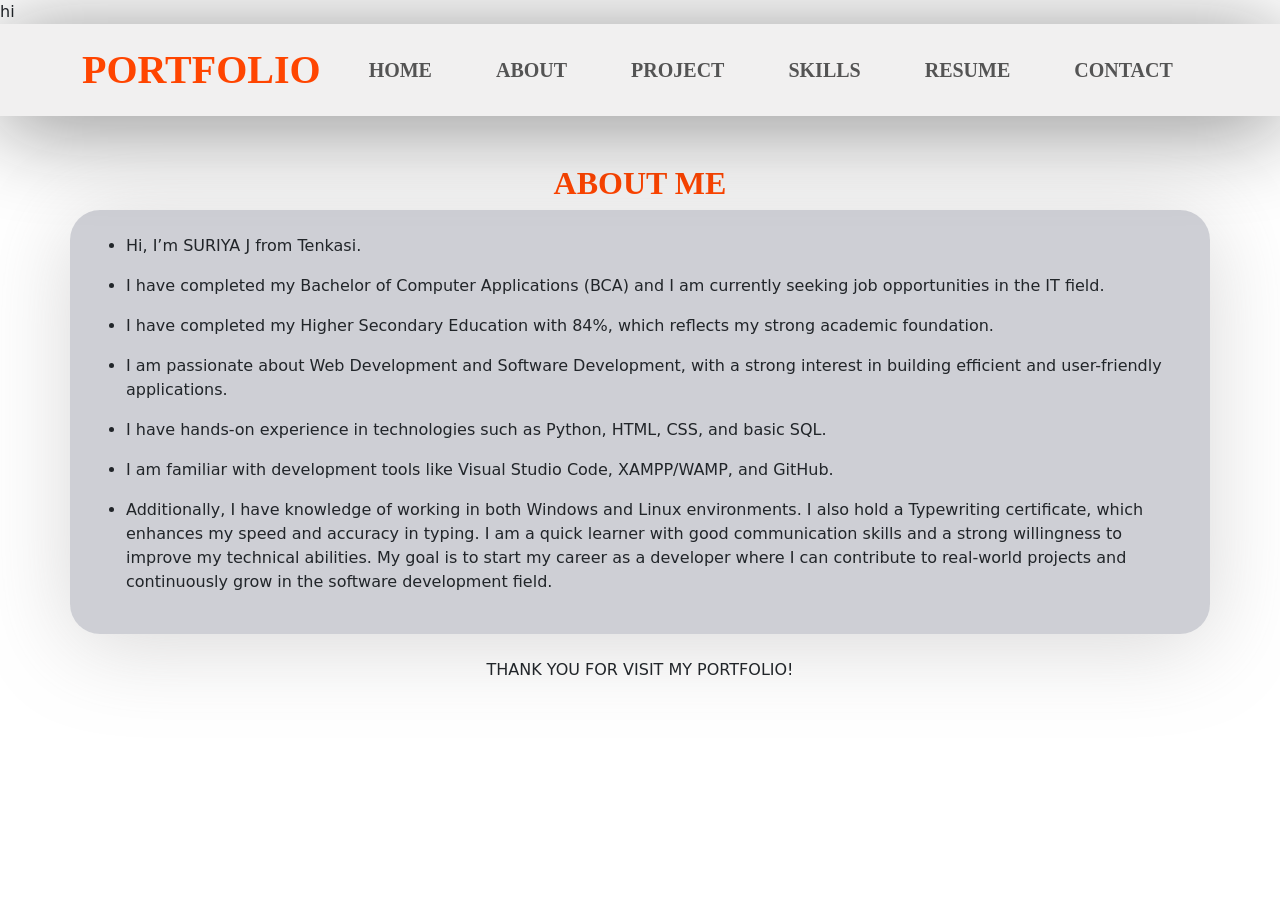
==== about.html @ 250072a0 "Update about.html" ====
hi<!doctype html>
<html lang="en">

<head>
    <title>portfolio</title>
    <!-- Required meta tags -->
    <meta charset="utf-8" />
    <meta name="viewport" content="width=device-width, initial-scale=1, shrink-to-fit=no" />

    <!-- Bootstrap CSS v5.2.1 -->
    <link href="https://cdn.jsdelivr.net/npm/bootstrap@5.3.2/dist/css/bootstrap.min.css" rel="stylesheet"
        integrity="sha384-T3c6CoIi6uLrA9TneNEoa7RxnatzjcDSCmG1MXxSR1GAsXEV/Dwwykc2MPK8M2HN" crossorigin="anonymous" />
    <link rel="stylesheet" href="style.css">
    <link rel="stylesheet" href="https://cdnjs.cloudflare.com/ajax/libs/font-awesome/6.5.0/css/all.min.css">

</head>

<body>
    <header>
        <!-- place navbar here -->
        <nav class="navbar navbar-expand-lg" id="one">
            <div class="container-lg">
                <a href="../index.html" class="navbar-brand py-2 hero-text text-uppercase fw-bold fs-1  "
                    id="two">portfolio</a>
                <button class="navbar-toggler shadow-none" type="button" data-bs-toggle="collapse"
                    data-bs-target="#navmenu"><span class="navbar-toggler-icon"></span></button>
                <div class="collapse navbar-collapse justify-content-end text-uppercase fw-bold fs-5" id="navmenu">
                    <ul class="navbar-nav" id="three">
                        <li class="nav-item mx-4"><a href="index.html" class="nav-link">home</a></li>
                        <li class="nav-item mx-4"><a href="#" class="nav-link">about</a></li>
                        <li class="nav-item mx-4"><a href="project.html" class="nav-link">project</a></li>
                        <li class="nav-item mx-4"><a href="skills.html" class="nav-link">skills</a></li>
                        <li class="nav-item mx-4"><a href="Suriya_resume.pdf" class="nav-link"target="_blank">resume</a></li>
                        <li class="nav-item mx-4"><a href="contact.html" class="nav-link">contact</a></li>
                    </ul>
                </div>
            </div>
        </nav>
    </header>

    <main>
        <div class="container text-center">
            <h2 class="text-uppercase fw-bold mt-5 " id=about>about me</h2>
        </div>
        <div class="container justify-content-center mx-auto p-4"id="skills">
        <ul>
            <li>
                <p class="f">Hi, I’m SURIYA J from Tenkasi.</p>
            </li>
            <li>
                <p> I have completed my Bachelor of Computer Applications (BCA) and I am currently seeking job
                    opportunities in
                    the IT field.</p>
            </li>
            <li>
                <p> I have completed my Higher Secondary Education with 84%, which reflects my strong academic
                    foundation.</p>
            </li>
            <li>
                <p> I am passionate about Web Development and Software Development, with a strong interest in building
                    efficient
                    and user-friendly applications.</p>
            </li>
            <li>
                <p>I have hands-on experience in technologies such as Python, HTML, CSS, and basic SQL.</p>
            </li>
            <li>
                <p>I am familiar with development tools like Visual Studio Code, XAMPP/WAMP, and GitHub.</p>
            </li>
            <li>
                <p> Additionally, I have knowledge of working in both Windows and Linux environments. I also hold a
                    Typewriting
                    certificate, which enhances my speed and accuracy in typing.
                    I am a quick learner with good communication skills and a strong willingness to improve my technical
                    abilities. My goal is to start my career as a developer where I can contribute to real-world
                    projects and
                    continuously grow in the software development field.</p>
            </li>
        </ul>
    </div>

        </div>
    </main>
    <footer>
        <!-- place footer here -->
        <div class="container mt-4">
            <p class="blink text-center ">THANK YOU FOR VISIT MY PORTFOLIO!</p>
        </div>
    </footer>
    <!-- Bootstrap JavaScript Libraries -->
    <script src="https://cdn.jsdelivr.net/npm/@popperjs/core@2.11.8/dist/umd/popper.min.js"
        integrity="sha384-I7E8VVD/ismYTF4hNIPjVp/Zjvgyol6VFvRkX/vR+Vc4jQkC+hVqc2pM8ODewa9r"
        crossorigin="anonymous"></script>

    <script src="https://cdn.jsdelivr.net/npm/bootstrap@5.3.2/dist/js/bootstrap.min.js"
        integrity="sha384-BBtl+eGJRgqQAUMxJ7pMwbEyER4l1g+O15P+16Ep7Q9Q+zqX6gSbd85u4mG4QzX+"
        crossorigin="anonymous"></script>
</body>

</html>
---- style.css ----
#one{
    box-shadow: rgba(17, 17, 17, 0.495) 0px 10px 90px;
    background-color: rgba(221, 219, 219, 0.402);
}
body{
    background-color: white;
}
#two{
    color: orangered;
    font-family:'Times New Roman', Times, serif;
}
#three{
    font-family:'Times New Roman', Times, serif;

}
#four{
    color:orangered
}
#five{
    margin-top: 40px;
}
#six{
    color: #E1306C;
}
#seven{
    background-color: orangered;
}
#seven:active{
    background-color: green;
    color: white;
}
#suriya{
    font-family:'Times New Roman', Times, serif;

}
#contactme{
    font-family:Cambria, Cochin, Georgia, Times, 'Times New Roman', serif;
}
#skills{
    background-color:rgba(143, 146, 159, 0.438);
    border-radius: 30px;
    box-shadow: rgba(118, 114, 114, 0.285) 0px 10px 90px;
}
#about{
    font-family:'Times New Roman', Times, serif;
    color: orangered;
}
.blink {
  animation: blink 1s infinite;
}

@keyframes blink {
  0% { opacity: 1; }
  50% { opacity: 0; }
  100% { opacity: 1; }
}
</style>
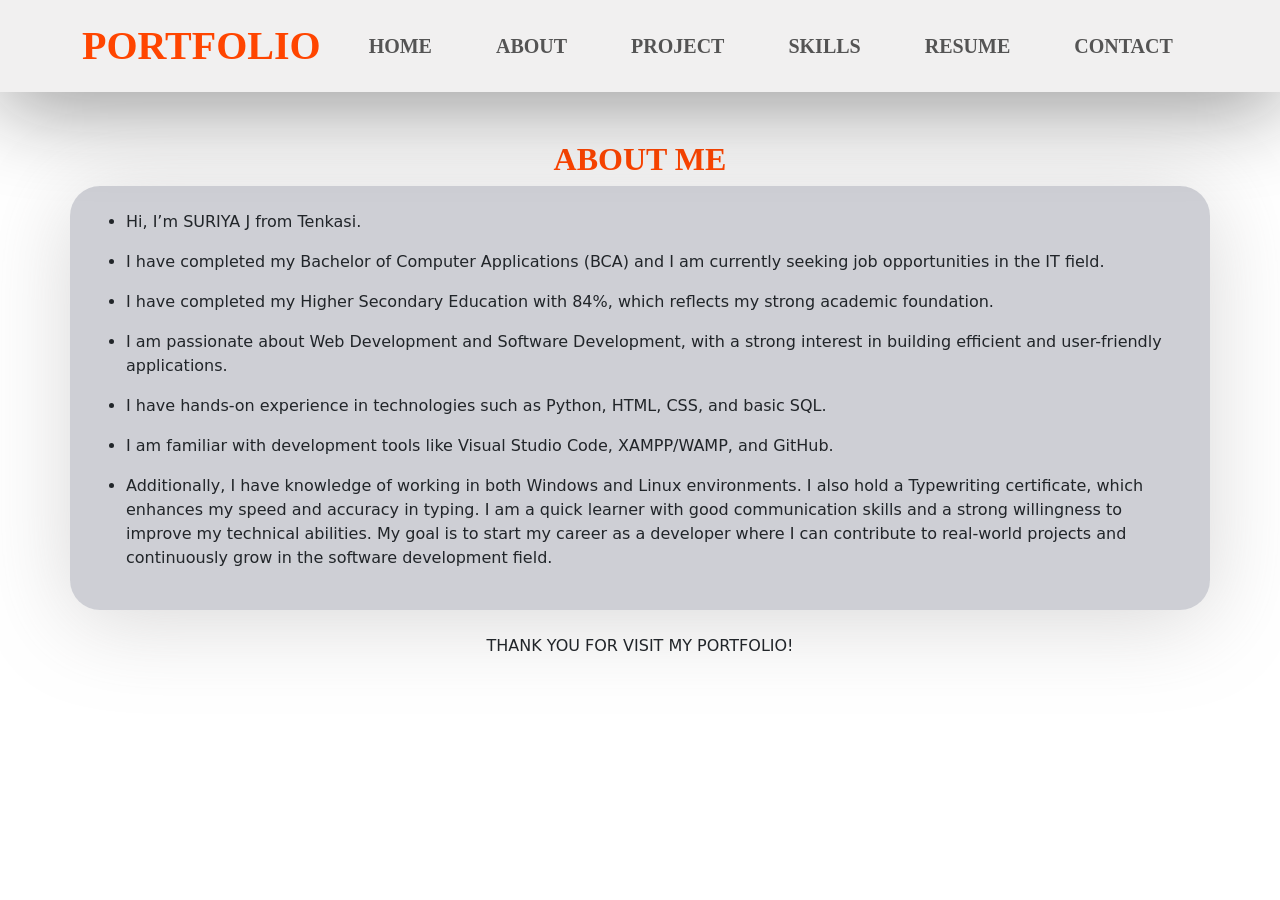
==== commit 7e478aa7: "Update about.html" ====
--- a/about.html
+++ b/about.html
@@ -1,4 +1,4 @@
-hi<!doctype html>
+<!doctype html>
 <html lang="en">
 
 <head>
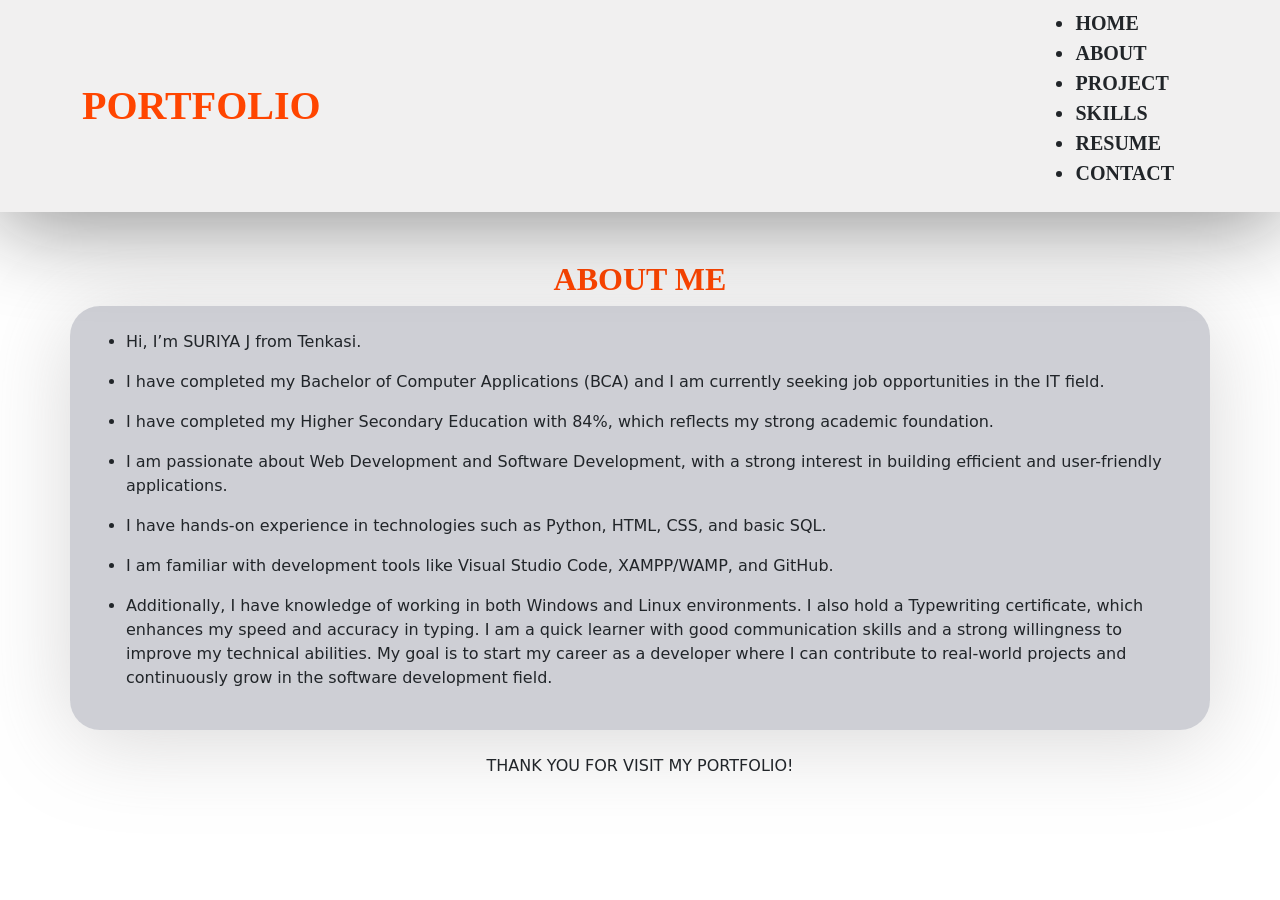
==== commit a78d7404: "Update about.html" ====
--- a/about.html
+++ b/about.html
@@ -25,7 +25,7 @@
                 <button class="navbar-toggler shadow-none" type="button" data-bs-toggle="collapse"
                     data-bs-target="#navmenu"><span class="navbar-toggler-icon"></span></button>
                 <div class="collapse navbar-collapse justify-content-end text-uppercase fw-bold fs-5" id="navmenu">
-                    <ul class="navbar-nav" id="three">
+                    <ul class="navbar-nav-lg" id="three">
                         <li class="nav-item mx-4"><a href="index.html" class="nav-link">home</a></li>
                         <li class="nav-item mx-4"><a href="#" class="nav-link">about</a></li>
                         <li class="nav-item mx-4"><a href="project.html" class="nav-link">project</a></li>
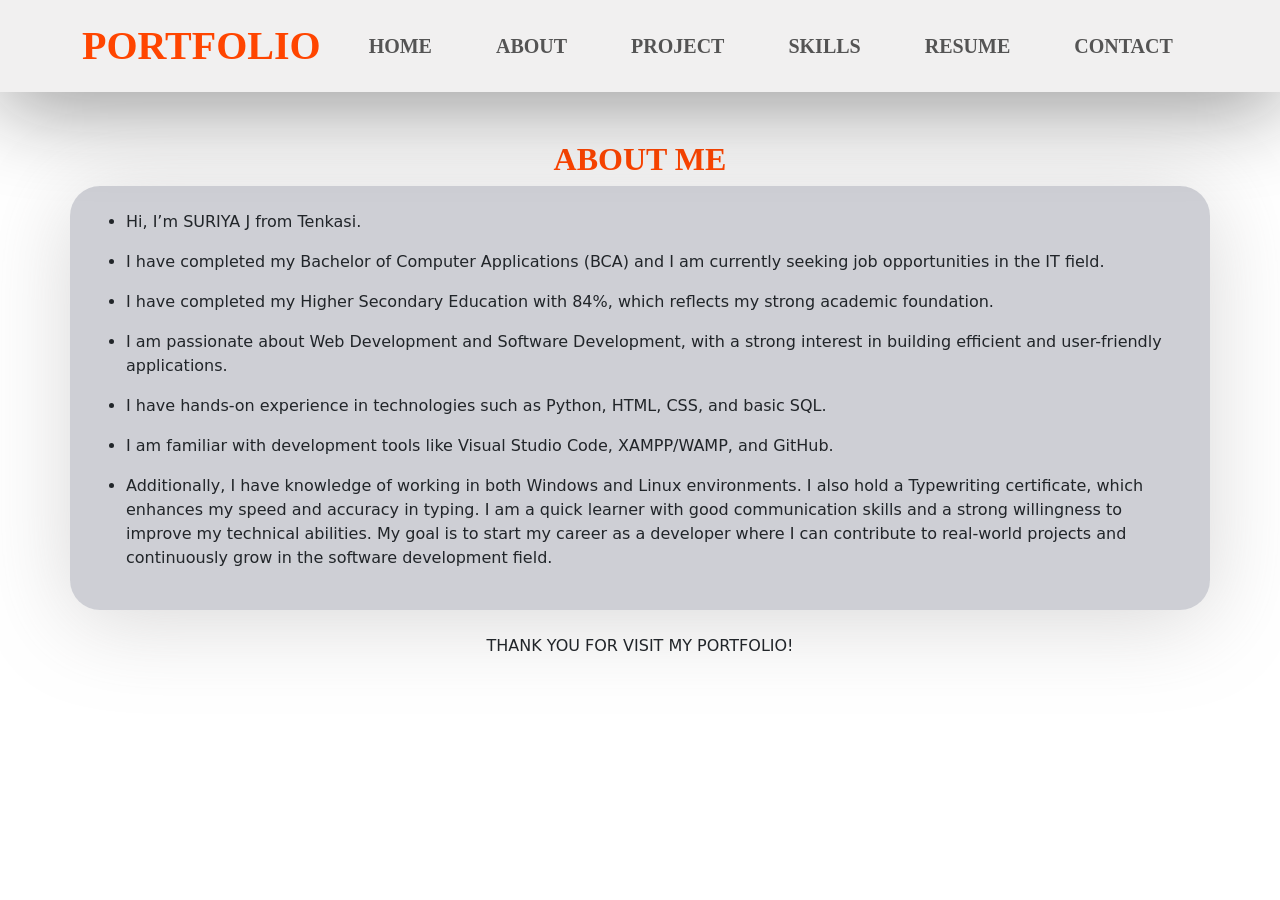
==== commit 4eee6422: "Update about.html" ====
--- a/about.html
+++ b/about.html
@@ -25,7 +25,7 @@
                 <button class="navbar-toggler shadow-none" type="button" data-bs-toggle="collapse"
                     data-bs-target="#navmenu"><span class="navbar-toggler-icon"></span></button>
                 <div class="collapse navbar-collapse justify-content-end text-uppercase fw-bold fs-5" id="navmenu">
-                    <ul class="navbar-nav-lg" id="three">
+                    <ul class="navbar-nav" id="three">
                         <li class="nav-item mx-4"><a href="index.html" class="nav-link">home</a></li>
                         <li class="nav-item mx-4"><a href="#" class="nav-link">about</a></li>
                         <li class="nav-item mx-4"><a href="project.html" class="nav-link">project</a></li>
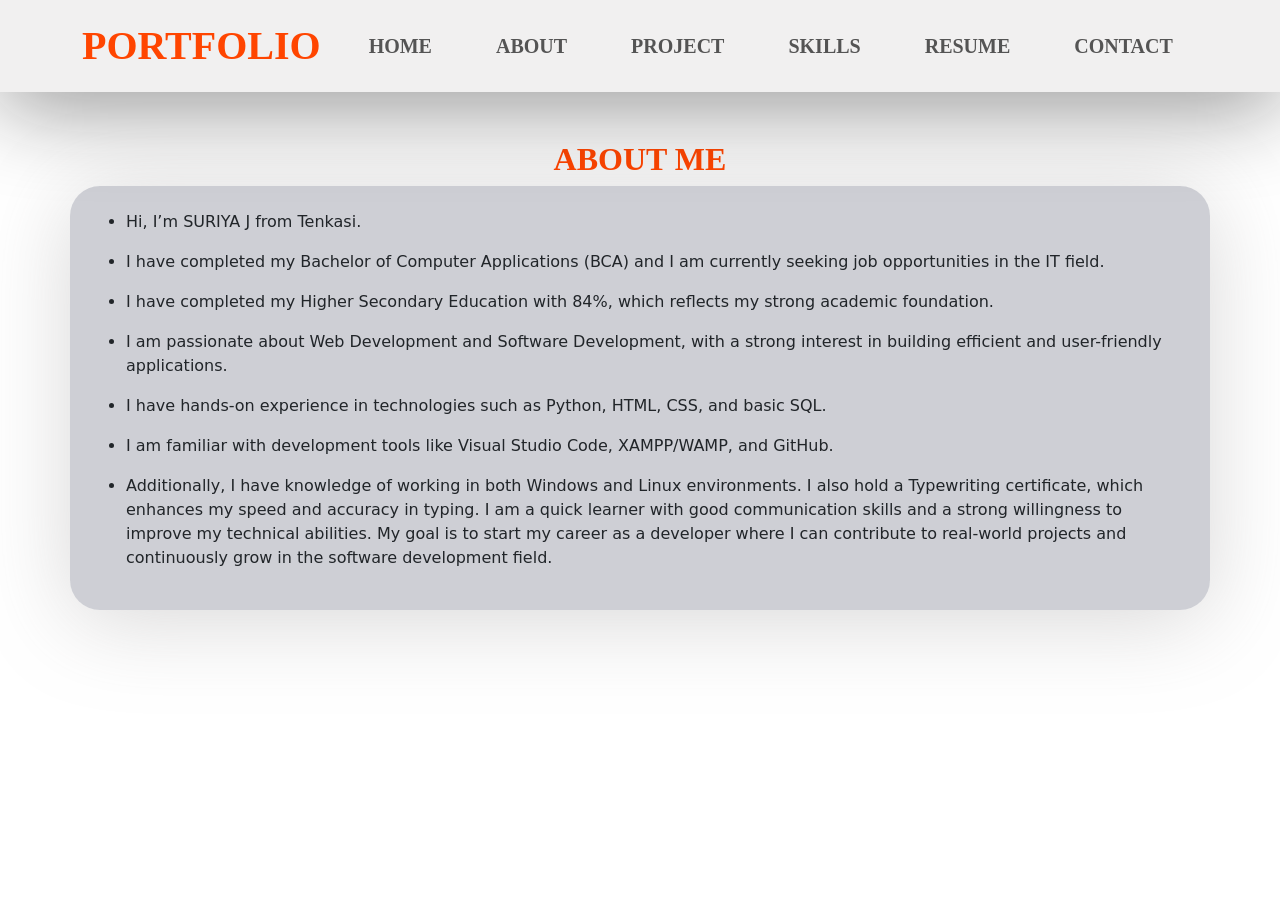
==== commit cb3e8cc2: "Update about.html" ====
--- a/about.html
+++ b/about.html
@@ -84,7 +84,7 @@
     <footer>
         <!-- place footer here -->
         <div class="container mt-4">
-            <p class="blink text-center ">THANK YOU FOR VISIT MY PORTFOLIO!</p>
+            <marquee><p class="blink text-center ">THANK YOU FOR VISIT MY PORTFOLIO!</p></marquee>
         </div>
     </footer>
     <!-- Bootstrap JavaScript Libraries -->
--- a/style.css
+++ b/style.css
@@ -45,13 +45,5 @@
     font-family:'Times New Roman', Times, serif;
     color: orangered;
 }
-.blink {
-  animation: blink 1s infinite;
-}
 
-@keyframes blink {
-  0% { opacity: 1; }
-  50% { opacity: 0; }
-  100% { opacity: 1; }
-}
 </style>
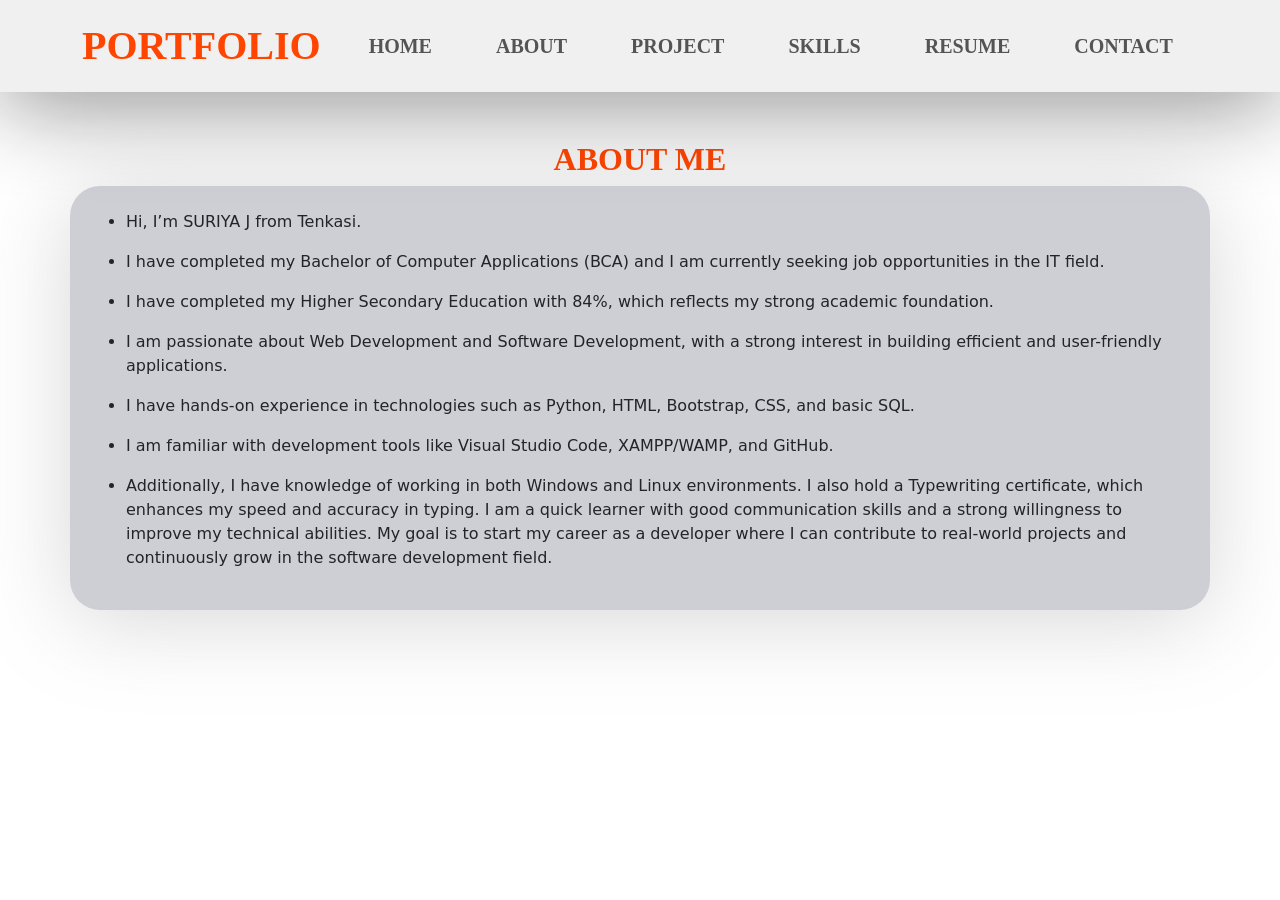
==== commit 361801dd: "Update about.html" ====
--- a/about.html
+++ b/about.html
@@ -62,7 +62,7 @@
                     and user-friendly applications.</p>
             </li>
             <li>
-                <p>I have hands-on experience in technologies such as Python, HTML, CSS, and basic SQL.</p>
+                <p>I have hands-on experience in technologies such as Python, HTML, Bootstrap, CSS, and basic SQL.</p>
             </li>
             <li>
                 <p>I am familiar with development tools like Visual Studio Code, XAMPP/WAMP, and GitHub.</p>
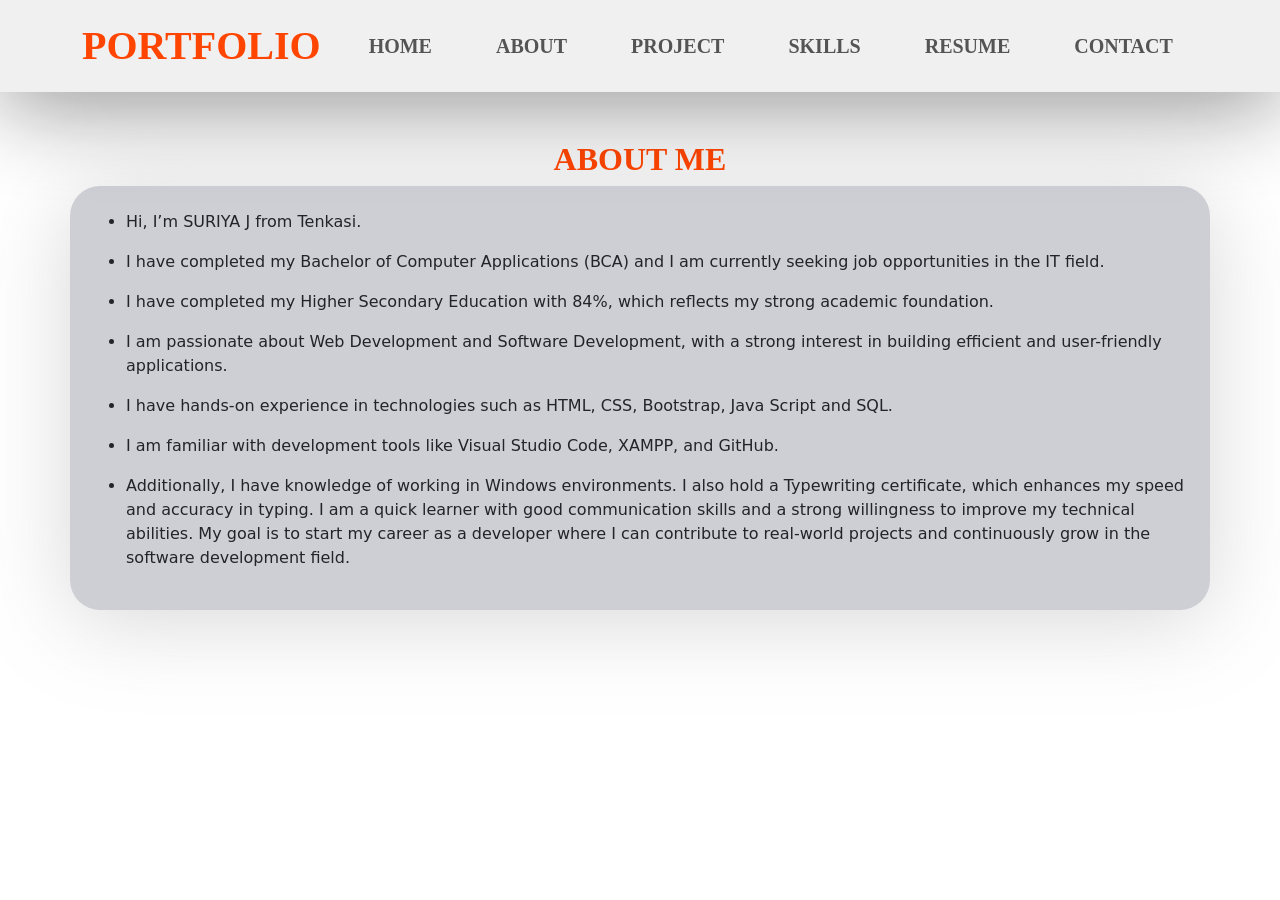
==== commit 306da988: "Update about.html" ====
--- a/about.html
+++ b/about.html
@@ -62,13 +62,13 @@
                     and user-friendly applications.</p>
             </li>
             <li>
-                <p>I have hands-on experience in technologies such as Python, HTML, Bootstrap, CSS, and basic SQL.</p>
+                <p>I have hands-on experience in technologies such as HTML, CSS, Bootstrap, Java Script and SQL.</p>
             </li>
             <li>
-                <p>I am familiar with development tools like Visual Studio Code, XAMPP/WAMP, and GitHub.</p>
+                <p>I am familiar with development tools like Visual Studio Code, XAMPP, and GitHub.</p>
             </li>
             <li>
-                <p> Additionally, I have knowledge of working in both Windows and Linux environments. I also hold a
+                <p> Additionally, I have knowledge of working in Windows environments. I also hold a
                     Typewriting
                     certificate, which enhances my speed and accuracy in typing.
                     I am a quick learner with good communication skills and a strong willingness to improve my technical
